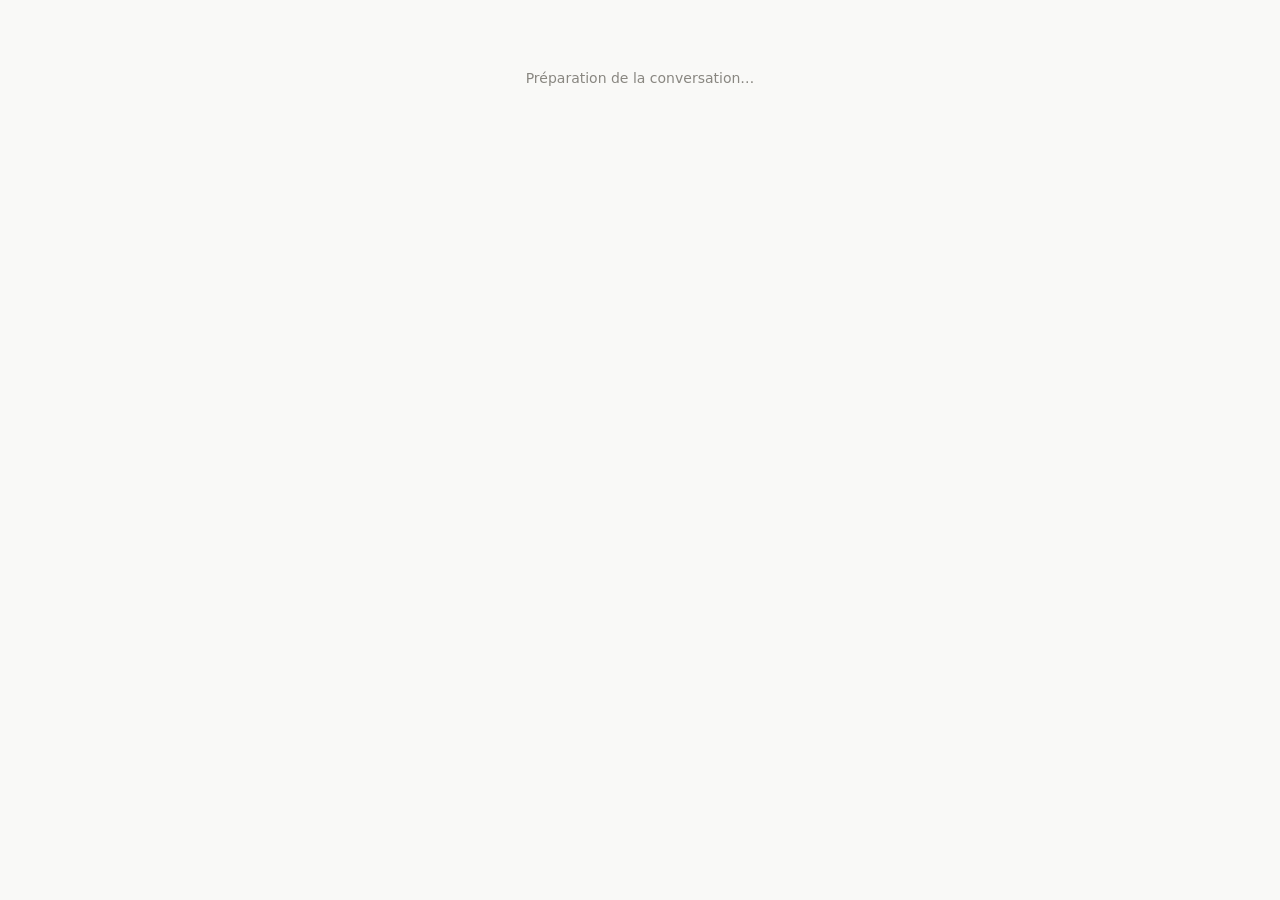
==== web/chat/chat.html @ 579cc91d "feat: publication automatique par GitHub Actions et mise à jour dans l'app Premier envoi du projet s" ====
<!DOCTYPE html>
<html lang="fr">
<head>
<meta charset="utf-8">
<meta name="viewport" content="width=device-width, initial-scale=1, viewport-fit=cover">
<title>Analyse — conversation</title>
<link rel="stylesheet" href="../report/report.css">
<link rel="stylesheet" href="chat.css">
<style>
  html, body { margin: 0; padding: 0; background: var(--page); }
  #ha-chat-root { padding: 16px 16px 32px; }
  #ha-chat-loading { padding: 40px 16px; text-align: center; color: var(--muted); font: 14px -apple-system, system-ui, sans-serif; }
</style>
</head>
<body>
<div id="ha-chat-root">
  <p id="ha-chat-loading">Préparation de la conversation…</p>
  <div id="ha-chat-messages" class="ha-chat" hidden></div>
</div>

<script src="../lib/report-model.js"></script>
<script src="../report/report-engine.js"></script>
<script src="../report/chart-catalog.js"></script>
<script src="../report/chart-spec.js"></script>
<script src="../lib/markdown.js"></script>
<script src="chat-view.js"></script>
<script>
/**
 * Coquille de la conversation pour la WebView Android.
 *
 * Même contrat que `report/report.html` pour le rapport : cette page ne calcule
 * rien, ne construit aucun prompt et n'accède à aucun réseau — `fetch(MODEL_URL)`
 * ci-dessous ne sort pas de la WebView, `AnalysisScreen.kt` l'intercepte et sert le
 * modèle depuis la mémoire du process, jamais depuis le réseau (voir
 * `shouldInterceptRequest`, qui refuse tout le reste).
 *
 * Kotlin pousse la conversation déjà écrite par `evaluateJavascript` (petite : le texte
 * des messages, borné). Le `ReportModel`, lui, ne voyage plus comme argument d'un
 * script — mesuré à plusieurs centaines de kilooctets sur tout l'historique, le
 * construire comme chaîne JavaScript doublerait ce poids en mémoire à chaque envoi (voir
 * `ChatJsBridge.kt`). Kotlin signale seulement qu'une nouvelle version est prête
 * (`setModelReady`), et cette page va la chercher elle-même par `fetch`.
 *
 * Le champ de saisie est natif côté Android : cette page n'en pose aucun. Elle
 * fonctionne entièrement pilotée depuis l'extérieur, par `setConversation`,
 * `setModelReady` et `setTheme`. Une conversation vide dessine sa propre amorce de
 * premier usage (voir `chat-view.js`) ; un clic sur une suggestion appelle
 * `AndroidChatHost.onSuggestion(text)` si l'objet existe, pour que l'écran natif
 * remplisse son propre champ de saisie.
 */
(function (global) {
  'use strict';

  var MODEL_URL = 'https://appassets.androidplatform.net/model/conversation.json';

  var loading = document.getElementById('ha-chat-loading');
  var root = document.getElementById('ha-chat-messages');

  /** Dernière conversation reçue, pour redessiner dès qu'un nouveau modèle arrive. */
  var currentConversation = [];
  /** Dernier modèle reçu, pour redessiner si la conversation est renvoyée seule. */
  var currentModel = null;

  function render() {
    loading.hidden = true;
    root.hidden = false;
    global.HA.chat.render(root, currentConversation, currentModel || {}, { onSuggestion: onSuggestion });
  }

  /**
   * Reçoit la conversation depuis Kotlin, et la dessine.
   *
   * @param {string|Array} json la conversation, `[{role, text, at}, …]`
   */
  function setConversation(json) {
    try {
      currentConversation = typeof json === 'string' ? JSON.parse(json) : json;
      render();
    } catch (error) {
      root.hidden = true;
      loading.hidden = false;
      loading.textContent = 'La conversation n\'a pas pu être lue.';
      if (global.console) global.console.error('[chat] conversation illisible', error);
    }
  }

  /**
   * Signal court envoyé par Kotlin : une nouvelle version du `ReportModel` de la
   * fenêtre affichée est disponible à [MODEL_URL]. Cette page va la chercher
   * elle-même — voir l'en-tête de fichier. Une conversation déjà affichée se
   * redessine dès que le modèle arrive, pour que ses graphiques par référence se
   * résolvent (voir `report/chart-catalog.js`) ; l'échec du fetch n'empêche pas la
   * conversation de s'afficher, ses graphiques par référence tombent alors sur la
   * note « non affiché » plutôt que de planter la page.
   *
   * @param {number} version défait-cache ; sans effet sur la lecture elle-même
   */
  function setModelReady(version) {
    fetch(MODEL_URL + '?v=' + version, { cache: 'no-store' })
      .then(function (response) {
        if (!response.ok) throw new Error('HTTP ' + response.status);
        return response.json();
      })
      .then(function (model) {
        currentModel = model;
        render();
      })
      .catch(function (error) {
        if (global.console) global.console.error('[chat] modèle illisible', error);
      });
  }

  /**
   * Force le thème clair ou sombre, comme `report/report.html`.
   *
   * @param {string} theme `dark`, `light`, ou toute autre valeur pour suivre le système
   */
  function setTheme(theme) {
    if (theme === 'dark' || theme === 'light') {
      document.documentElement.setAttribute('data-theme', theme);
    } else {
      document.documentElement.removeAttribute('data-theme');
    }
  }

  /**
   * Transmet un texte à l'hôte natif, qui appelle le LLM et revient par un
   * nouvel appel à `setConversation`. Cette page ne fait elle-même aucun appel
   * réseau — voir la règle de confidentialité de la WebView dans CLAUDE.md.
   *
   * @param {string} text le texte à envoyer
   */
  function onSend(text) {
    if (global.AndroidChatHost && global.AndroidChatHost.onSend) {
      global.AndroidChatHost.onSend(text);
    }
  }

  /**
   * Relaie le clic sur une suggestion de l'amorce de premier usage à l'hôte
   * natif, qui remplit son propre champ de saisie (le champ est natif côté
   * Android, cette page n'en a pas). Sans `AndroidChatHost.onSuggestion`, le
   * clic ne fait rien plutôt que de lever une erreur — voir `chat-view.js`.
   *
   * @param {string} text la question suggérée
   */
  function onSuggestion(text) {
    if (global.AndroidChatHost && global.AndroidChatHost.onSuggestion) {
      global.AndroidChatHost.onSuggestion(text);
    }
  }

  global.HA.host = {
    setConversation: setConversation, setModelReady: setModelReady, setTheme: setTheme,
    onSend: onSend, onSuggestion: onSuggestion,
  };

  // Prévient l'hôte Android que la page est prête à recevoir la conversation.
  // Sans ce signal, Kotlin pousserait le JSON avant que les scripts soient chargés.
  if (global.AndroidChatHost && global.AndroidChatHost.onReady) {
    global.AndroidChatHost.onReady();
  }
}(window));
</script>
</body>
</html>
---- web/report/report.css ----
/*
 * Feuille de style du rapport de santé.
 *
 * Ce fichier est partagé : la version web l'utilise directement, la version Android le
 * charge dans une WebView locale depuis `file:///android_asset/report/`. Toute
 * modification profite donc aux deux versions.
 *
 * Le rapport se lit sur un téléphone comme sur un écran large. La règle est simple :
 * une seule colonne en dessous de 720 px, deux colonnes au-dessus. Les graphiques sont
 * des SVG à `viewBox`, donc ils se redimensionnent sans perdre leurs proportions.
 *
 * Le rapport se lit aussi par onglet, un par domaine. La couleur du domaine (jetons
 * `--d-*` ci-dessous) descend jusqu'à l'onglet actif, au filet de titre de section et
 * aux intertitres de groupe, via l'attribut `data-domain` — voir « Domaines » plus bas.
 */

:root {
  color-scheme: light;
  --page: #f9f9f7;
  --surface: #fcfcfb;
  --ink: #0b0b0b;
  --ink-2: #52514e;
  --muted: #898781;
  --grid: #e1e0d9;
  --axis: #c3c2b7;
  --ring: rgba(11, 11, 11, .10);
  --accent: #4a3aa7;
  --accent-soft: rgba(74, 58, 167, .08);
  /* Texte lisible sur un aplat `--accent` (voir `.ha-step .ha-n`, le seul cas du
   * fichier). Même jeton, mêmes valeurs que `web/styles.css` : les deux feuilles
   * posent du texte sur le même violet et doivent y lire la même encre. */
  --accent-contrast: #ffffff;
  --s-blue: #2a78d6;
  --s-magenta: #e87ba4;
  --s-yellow: #eda100;
  --s-aqua: #1baf7a;
  --s-orange: #eb6834;
  --s-violet: #4a3aa7;
  --s-red: #e34948;
  --good: #0ca30c;
  --good-text: #006300;
  --warning: #fab219;
  --serious: #ec835a;
  --critical: #d03b3b;
  --band: rgba(42, 120, 214, .07);

  /* --- Couleurs de domaine (direction « éditorial coloré ») ---------------
   * Chaque domaine porte sa couleur, du filet de titre jusqu'aux courbes.
   * `-soft` sert de fond de bloc, `-line` de trait de graphique, `-ink` de texte
   * lisible sur le fond clair du domaine. La couleur ne porte JAMAIS seule une
   * information : un libellé la double toujours, pour le daltonisme et l'impression.
   */
  --d-sleep: #4a3aa7;
  --d-sleep-soft: rgba(74, 58, 167, .09);
  --d-sleep-ink: #3a2d85;
  --d-heart: #cf3446;
  --d-heart-soft: rgba(207, 52, 70, .09);
  --d-heart-ink: #a8202f;
  --d-activity: #0f8a68;
  --d-activity-soft: rgba(15, 138, 104, .10);
  --d-activity-ink: #0b6a50;
  --d-body: #b56a0f;
  --d-body-soft: rgba(181, 106, 15, .10);
  --d-body-ink: #8d520a;
  --d-vitality: #2a78d6;
  --d-vitality-soft: rgba(42, 120, 214, .09);
  --d-vitality-ink: #1f5da8;
}

@media (prefers-color-scheme: dark) {
  :root:not([data-theme="light"]) {
    color-scheme: dark;
    --page: #0d0d0d;
    --surface: #1a1a19;
    --ink: #ffffff;
    --ink-2: #c3c2b7;
    --muted: #898781;
    --grid: #2c2c2a;
    --axis: #383835;
    --ring: rgba(255, 255, 255, .10);
    --accent: #9085e9;
    --accent-soft: rgba(144, 133, 233, .12);
    --accent-contrast: #14130f;
    --s-blue: #3987e5;
    --s-magenta: #d55181;
    --s-yellow: #c98500;
    --s-aqua: #199e70;
    --s-orange: #d95926;
    --s-violet: #9085e9;
    --s-red: #e66767;
    --good-text: #0ca30c;
    --band: rgba(57, 135, 229, .10);

  --d-sleep: #9085e9;
  --d-sleep-soft: rgba(144, 133, 233, .15);
  --d-sleep-ink: #b3abf1;
  --d-heart: #f4707f;
  --d-heart-soft: rgba(244, 112, 127, .15);
  --d-heart-ink: #f9a0aa;
  --d-activity: #2fc79a;
  --d-activity-soft: rgba(47, 199, 154, .15);
  --d-activity-ink: #6fdcbb;
  --d-body: #eda13c;
  --d-body-soft: rgba(237, 161, 60, .15);
  --d-body-ink: #f3bf78;
  --d-vitality: #4f9bf0;
  --d-vitality-soft: rgba(79, 155, 240, .15);
  --d-vitality-ink: #8bbcf6;
  }
}

:root[data-theme="dark"] {
  color-scheme: dark;
  --page: #0d0d0d;
  --surface: #1a1a19;
  --ink: #ffffff;
  --ink-2: #c3c2b7;
  --muted: #898781;
  --grid: #2c2c2a;
  --axis: #383835;
  --ring: rgba(255, 255, 255, .10);
  --accent: #9085e9;
  --accent-soft: rgba(144, 133, 233, .12);
  --accent-contrast: #14130f;
  --s-blue: #3987e5;
  --s-magenta: #d55181;
  --s-yellow: #c98500;
  --s-aqua: #199e70;
  --s-orange: #d95926;
  --s-violet: #9085e9;
  --s-red: #e66767;
  --good-text: #0ca30c;
  --band: rgba(57, 135, 229, .10);

  --d-sleep: #9085e9;
  --d-sleep-soft: rgba(144, 133, 233, .15);
  --d-sleep-ink: #b3abf1;
  --d-heart: #f4707f;
  --d-heart-soft: rgba(244, 112, 127, .15);
  --d-heart-ink: #f9a0aa;
  --d-activity: #2fc79a;
  --d-activity-soft: rgba(47, 199, 154, .15);
  --d-activity-ink: #6fdcbb;
  --d-body: #eda13c;
  --d-body-soft: rgba(237, 161, 60, .15);
  --d-body-ink: #f3bf78;
  --d-vitality: #4f9bf0;
  --d-vitality-soft: rgba(79, 155, 240, .15);
  --d-vitality-ink: #8bbcf6;
}

.ha-report {
  background: var(--page);
  color: var(--ink);
  font: 15px/1.55 -apple-system, BlinkMacSystemFont, "Segoe UI", Roboto, sans-serif;
  padding: 20px 16px 64px;
  margin: 0 auto;
  max-width: 1040px;
  -webkit-text-size-adjust: 100%;
}

.ha-report * { box-sizing: border-box; }

/* ---------------------------------------------------------------- domaines */

/*
 * Un jeton de domaine posé en attribut — sur un onglet ou sur un panneau — et hérité
 * par ses enfants : le filet de titre de section et les intertitres de groupe n'ont
 * rien à savoir du domaine, ils lisent juste `--domaine*`. Synthèse et Tout ne posent
 * pas l'attribut : `var(--domaine-*, repli)` retombe alors sur l'accent neutre.
 */
[data-domain="sleep"]    { --domain: var(--d-sleep);    --domain-soft: var(--d-sleep-soft);    --domain-ink: var(--d-sleep-ink); }
[data-domain="heart"]    { --domain: var(--d-heart);    --domain-soft: var(--d-heart-soft);    --domain-ink: var(--d-heart-ink); }
[data-domain="activity"] { --domain: var(--d-activity); --domain-soft: var(--d-activity-soft); --domain-ink: var(--d-activity-ink); }
[data-domain="body"]     { --domain: var(--d-body);     --domain-soft: var(--d-body-soft);     --domain-ink: var(--d-body-ink); }
[data-domain="vitality"] { --domain: var(--d-vitality); --domain-soft: var(--d-vitality-soft); --domain-ink: var(--d-vitality-ink); }

/* ---------------------------------------------------------------- onglets */

/*
 * Piste d'onglets défilante à l'horizontale : sur un téléphone, sept onglets ne
 * tiennent pas sur une ligne. Un retour à la ligne casserait la barre et pousserait
 * tout le contenu vers le bas ; on préfère un glissement discret, comme le fait déjà
 * `.tabs` dans `web/styles.css` pour la navigation de la coquille.
 *
 * `overscroll-behavior-x: contain` empêche un défilement arrivé en butée de se
 * répercuter sur la page (et, dans la WebView Android, d'être confondu avec le geste
 * système de retour arrière au bord de l'écran). `.ha-report` porte déjà 16px de marge
 * horizontale, donc la piste ne touche jamais le bord physique de l'écran.
 */
.ha-tabbar-wrap {
  position: relative;
  margin-bottom: 22px;
}
.ha-tabbar {
  display: flex;
  gap: 4px;
  overflow-x: auto;
  overscroll-behavior-x: contain;
  touch-action: pan-x;
  -webkit-overflow-scrolling: touch;
  scrollbar-width: none;
  border-bottom: 1px solid var(--grid);
}
.ha-tabbar::-webkit-scrollbar { display: none; }

/* Dégradé de bord : indique que la piste continue au-delà de l'écran. Posé sur le
 * conteneur, pas sur la piste elle-même, pour ne jamais rogner l'anneau de focus d'un
 * onglet. `report-render.js` bascule ces classes selon la position de défilement —
 * jamais les deux dégradés en même temps aux extrémités réelles de la piste. */
.ha-tabbar-wrap::before,
.ha-tabbar-wrap::after {
  content: '';
  position: absolute;
  top: 0;
  bottom: 1px;
  width: 28px;
  pointer-events: none;
  opacity: 0;
  transition: opacity .15s;
}
.ha-tabbar-wrap::before { left: 0; background: linear-gradient(to right, var(--page), transparent); }
.ha-tabbar-wrap::after { right: 0; background: linear-gradient(to left, var(--page), transparent); }
.ha-tabbar-wrap.ha-tab-fade-l::before { opacity: 1; }
.ha-tabbar-wrap.ha-tab-fade-r::after { opacity: 1; }

.ha-tab {
  flex: 0 0 auto;
  appearance: none;
  border: none;
  border-bottom: 2px solid transparent;
  border-radius: 8px 8px 0 0;
  background: transparent;
  color: var(--ink-2);
  font: inherit;
  font-weight: 640;
  font-size: 13.5px;
  padding: 9px 13px;
  white-space: nowrap;
  cursor: pointer;
}
.ha-tab:hover { background: var(--surface); color: var(--ink); }
.ha-tab:focus-visible { outline: 2px solid var(--accent); outline-offset: -2px; }
.ha-tab[aria-selected="true"] {
  color: var(--domain-ink, var(--accent));
  background: var(--domain-soft, var(--accent-soft));
  border-bottom-color: var(--domain, var(--accent));
}

.ha-tabpanel { outline: none; }
.ha-tabpanel:focus-visible { outline: 2px solid var(--accent); outline-offset: 4px; border-radius: 10px; }

/* Un intertitre court devant un groupe de cartes de même cadence (jour, mois, profil). */
.ha-group-title {
  color: var(--domain-ink, var(--muted));
  font-size: 12px;
  font-weight: 700;
  letter-spacing: .05em;
  text-transform: uppercase;
  margin: 22px 0 10px;
  padding-bottom: 5px;
  border-bottom: 1px solid var(--ring);
}
.ha-group-title:first-child { margin-top: 0; }

/* ---------------------------------------------------------------- en-tete */

.ha-masthead { margin-bottom: 26px; }
.ha-eyebrow {
  color: var(--muted);
  font-size: 12.5px;
  letter-spacing: .06em;
  text-transform: uppercase;
  margin: 0 0 8px;
}
.ha-masthead h1 {
  font-size: clamp(24px, 5vw, 34px);
  line-height: 1.18;
  letter-spacing: -.02em;
  margin: 0 0 10px;
}
.ha-sub { color: var(--ink-2); margin: 0 0 14px; max-width: 62ch; }
.ha-meta-row {
  display: flex;
  flex-wrap: wrap;
  gap: 6px 18px;
  color: var(--muted);
  font-size: 13px;
  margin-bottom: 14px;
}
.ha-disclaimer {
  border-left: 3px solid var(--warning);
  padding: 8px 0 8px 12px;
  color: var(--ink-2);
  font-size: 13px;
  margin: 0;
}
.ha-verdict {
  background: var(--accent-soft);
  border-radius: 12px;
  padding: 16px 18px;
  margin: 0 0 24px;
}
.ha-verdict .ha-lead { font-weight: 650; color: var(--ink); }
.ha-verdict p { margin: 0; color: var(--ink-2); }

/* ---------------------------------------------------------------- tuiles */

.ha-tiles {
  display: grid;
  grid-template-columns: repeat(auto-fill, minmax(158px, 1fr));
  gap: 10px;
  margin-bottom: 30px;
}
.ha-tile {
  background: var(--surface);
  border: 1px solid var(--ring);
  border-radius: 12px;
  padding: 12px 13px;
  display: flex;
  flex-direction: column;
  gap: 3px;
}
.ha-tile .ha-k { color: var(--muted); font-size: 12px; }
.ha-tile .ha-v {
  font-size: 25px;
  font-weight: 640;
  letter-spacing: -.02em;
  font-variant-numeric: tabular-nums;
}
.ha-tile .ha-v small { font-size: 14px; font-weight: 500; color: var(--ink-2); }
.ha-tile .ha-s { color: var(--muted); font-size: 12px; }
.ha-pill {
  align-self: flex-start;
  margin-top: 5px;
  font-size: 11.5px;
  font-weight: 600;
  padding: 2px 8px;
  border-radius: 999px;
  border: 1px solid currentColor;
}
.ha-pill.good { color: var(--good-text); }
.ha-pill.warn { color: var(--warning); }
.ha-pill.serious { color: var(--serious); }
.ha-pill.critical { color: var(--critical); }
.ha-pill.neutral { color: var(--muted); }

/* ---------------------------------------------------------------- sections */

.ha-section { margin-bottom: 40px; scroll-margin-top: 12px; }
/* Le filet vertical porte la couleur du domaine ; le titre à côté la double en texte. */
.ha-sec-head {
  display: flex;
  align-items: baseline;
  gap: 11px;
  margin-bottom: 10px;
  padding-left: 11px;
  border-left: 3px solid var(--domain, var(--ring));
}
.ha-idx {
  color: var(--muted);
  font-size: 13px;
  font-weight: 660;
  font-variant-numeric: tabular-nums;
}
.ha-sec-head h2 {
  font-size: clamp(19px, 3.4vw, 23px);
  letter-spacing: -.015em;
  margin: 0;
}
.ha-sec-verdict { color: var(--ink-2); margin: 0 0 16px; max-width: 74ch; }

.ha-kpis {
  display: grid;
  grid-template-columns: repeat(auto-fill, minmax(132px, 1fr));
  gap: 10px;
  margin-bottom: 18px;
}
.ha-kpi {
  background: var(--surface);
  border: 1px solid var(--ring);
  border-radius: 10px;
  padding: 10px 12px;
}
.ha-kpi .ha-n {
  display: block;
  font-size: 19px;
  font-weight: 640;
  font-variant-numeric: tabular-nums;
}
.ha-kpi .ha-l { display: block; color: var(--muted); font-size: 12px; margin-top: 2px; }

.ha-grid2 { display: grid; grid-template-columns: 1fr; gap: 14px; }
@media (min-width: 720px) {
  .ha-grid2 { grid-template-columns: 1fr 1fr; }
  .ha-span2 { grid-column: 1 / -1; }
}

.ha-card {
  background: var(--surface);
  border: 1px solid var(--ring);
  border-radius: 12px;
  padding: 14px 15px 12px;
  min-width: 0;
}
.ha-card h3 { font-size: 15px; margin: 0 0 3px; letter-spacing: -.01em; }
.ha-note { color: var(--muted); font-size: 12.5px; margin: 0 0 10px; }

.ha-chart { width: 100%; }
.ha-chart svg { width: 100%; height: auto; display: block; overflow: visible; touch-action: pan-y; }

.ha-legend {
  display: flex;
  flex-wrap: wrap;
  gap: 5px 14px;
  font-size: 12px;
  color: var(--ink-2);
  margin: 0 0 8px;
}
.ha-legend span { display: inline-flex; align-items: center; gap: 5px; }
.ha-legend i { width: 10px; height: 10px; border-radius: 3px; display: inline-block; }

.ha-points { margin: 14px 0 0; padding-left: 20px; color: var(--ink-2); }
.ha-points li { margin-bottom: 7px; }

/* Un tableau large défile dans son propre conteneur : la carte, elle, ne bouge pas. */
.ha-table-wrap { overflow-x: auto; -webkit-overflow-scrolling: touch; }
.ha-mini { width: 100%; min-width: 300px; border-collapse: collapse; font-size: 13px; }
.ha-mini th, .ha-mini td {
  text-align: left;
  padding: 6px 10px 6px 0;
  border-bottom: 1px solid var(--grid);
  font-variant-numeric: tabular-nums;
  white-space: nowrap;
}
.ha-mini th { color: var(--muted); font-weight: 600; font-size: 12px; }
.ha-mini td:last-child { white-space: normal; }

.ha-empty {
  color: var(--muted);
  font-size: 13px;
  font-style: italic;
  padding: 18px 0;
  text-align: center;
}

/* ---------------------------------------------------------------- plan */

.ha-plan { display: flex; flex-direction: column; gap: 14px; }
.ha-step { display: flex; gap: 13px; align-items: flex-start; }
.ha-step .ha-n {
  flex: 0 0 auto;
  width: 26px;
  height: 26px;
  border-radius: 999px;
  background: var(--accent);
  color: var(--accent-contrast);
  display: grid;
  place-items: center;
  font-size: 13px;
  font-weight: 660;
}
.ha-step h4 { margin: 2px 0 4px; font-size: 15px; }
.ha-step p { margin: 0; color: var(--ink-2); }

.ha-footer {
  margin-top: 40px;
  padding-top: 16px;
  border-top: 1px solid var(--grid);
  color: var(--muted);
  font-size: 12.5px;
}

/* ---------------------------------------------------------------- infobulle */

.ha-tooltip {
  position: fixed;
  z-index: 40;
  pointer-events: none;
  opacity: 0;
  transition: opacity .12s;
  background: var(--ink);
  color: var(--page);
  border-radius: 8px;
  padding: 7px 10px;
  font-size: 12.5px;
  line-height: 1.4;
  max-width: 240px;
  box-shadow: 0 4px 16px rgba(0, 0, 0, .22);
}
.ha-tooltip b { font-weight: 640; }

@media print {
  .ha-report { max-width: none; padding: 0; }
  .ha-card { break-inside: avoid; }
  .ha-tooltip { display: none; }

  /*
   * Le papier n'a pas de clic : la barre d'onglets disparaît, et tous les panneaux
   * sortent, dans l'ordre de lecture (Synthèse, puis chaque domaine). Le panneau
   * « Tout » est le seul à rester caché — il répète exactement le contenu des autres
   * panneaux, et le montrer aussi doublerait le rapport imprimé.
   */
  .ha-tabbar-wrap { display: none; }
  .ha-tabpanel { display: block !important; }
  .ha-tabpanel[data-tab="tout"] { display: none !important; }
}
---- web/chat/chat.css ----
/*
 * Style de la conversation d'analyse.
 *
 * Fichier partagé : la version web le charge à côté de `styles.css`, la version
 * Android le charge dans la WebView locale de `chat.html`, à côté de `report.css`.
 * Cette feuille ne redéfinit aucune couleur : elle réutilise les variables de
 * `report/report.css` (`--page`, `--surface`, `--ink`, `--ring`, `--accent`…),
 * déjà chargé avant elle dans les deux coquilles — y compris le thème sombre et
 * le bouton de bascule de thème, que `styles.css` ne connaît pas.
 */

.ha-chat {
  display: flex;
  flex-direction: column;
  gap: 14px;
}

.ha-chat-msg { display: flex; }
.ha-chat-msg-user { justify-content: flex-end; }
.ha-chat-msg-assistant { justify-content: flex-start; }

.ha-chat-bubble {
  max-width: 88%;
  min-width: 0;
  border-radius: 14px;
  padding: 10px 14px;
  background: var(--surface);
  border: 1px solid var(--ring);
}

.ha-chat-msg-user .ha-chat-bubble {
  background: var(--accent-soft);
  border-color: transparent;
}

.ha-chat-text { white-space: pre-wrap; word-break: break-word; color: var(--ink); }
.ha-chat-text p { margin: 0.5em 0; }
.ha-chat-text p:first-child { margin-top: 0; }
.ha-chat-text p:last-child { margin-bottom: 0; }
.ha-chat-text ul, .ha-chat-text ol { margin: 0.5em 0; padding-left: 1.2em; }
.ha-chat-text h1, .ha-chat-text h2, .ha-chat-text h3, .ha-chat-text h4 { margin: 0.6em 0 0.3em; }

/* La carte de graphique réutilise `.ha-card` / `.ha-chart` / `.ha-note` de
   `report.css`, avec un peu moins de respiration : elle vit dans une bulle
   déjà marginée, pas dans la grille du rapport. */
.ha-chat-chart-card { margin-top: 10px; padding: 12px 13px 10px; max-width: 100%; }
.ha-chat-chart-card h3 { font-size: 14px; }

@media (min-width: 720px) {
  .ha-chat-bubble { max-width: 72%; }
}

/* Amorce de premier usage (`renderIntro` dans chat-view.js), montrée à la place des
   messages tant qu'aucun n'a été échangé. `.ha-chat` porte déjà `display:flex;
   flex-direction:column`, ce modificateur ne fait que centrer verticalement le peu de
   contenu — l'appelant (web ou Android) borne la hauteur de `host` à sa façon. */
.ha-chat.ha-chat-empty { justify-content: center; gap: 14px; }

.ha-chat-intro-text { margin: 0; color: var(--ink-2); max-width: 46rem; }

.ha-chat-suggestions { display: flex; flex-direction: column; gap: 8px; max-width: 46rem; }

.ha-chat-suggestion {
  text-align: left;
  padding: 10px 14px;
  border-radius: 10px;
  border: 1px solid var(--ring);
  background: var(--surface);
  color: var(--ink);
  font: inherit;
  font-size: 14px;
  cursor: pointer;
}

.ha-chat-suggestion:hover { border-color: var(--accent); }

/* Ce fichier est aussi chargé seul par `chat.html` (WebView Android), sans
   `styles.css` : le focus clavier de la suggestion doit donc se suffire à
   lui-même plutôt que de dépendre d'une règle globale posée côté web. */
.ha-chat-suggestion:focus-visible {
  outline: 2px solid var(--accent);
  outline-offset: 2px;
}
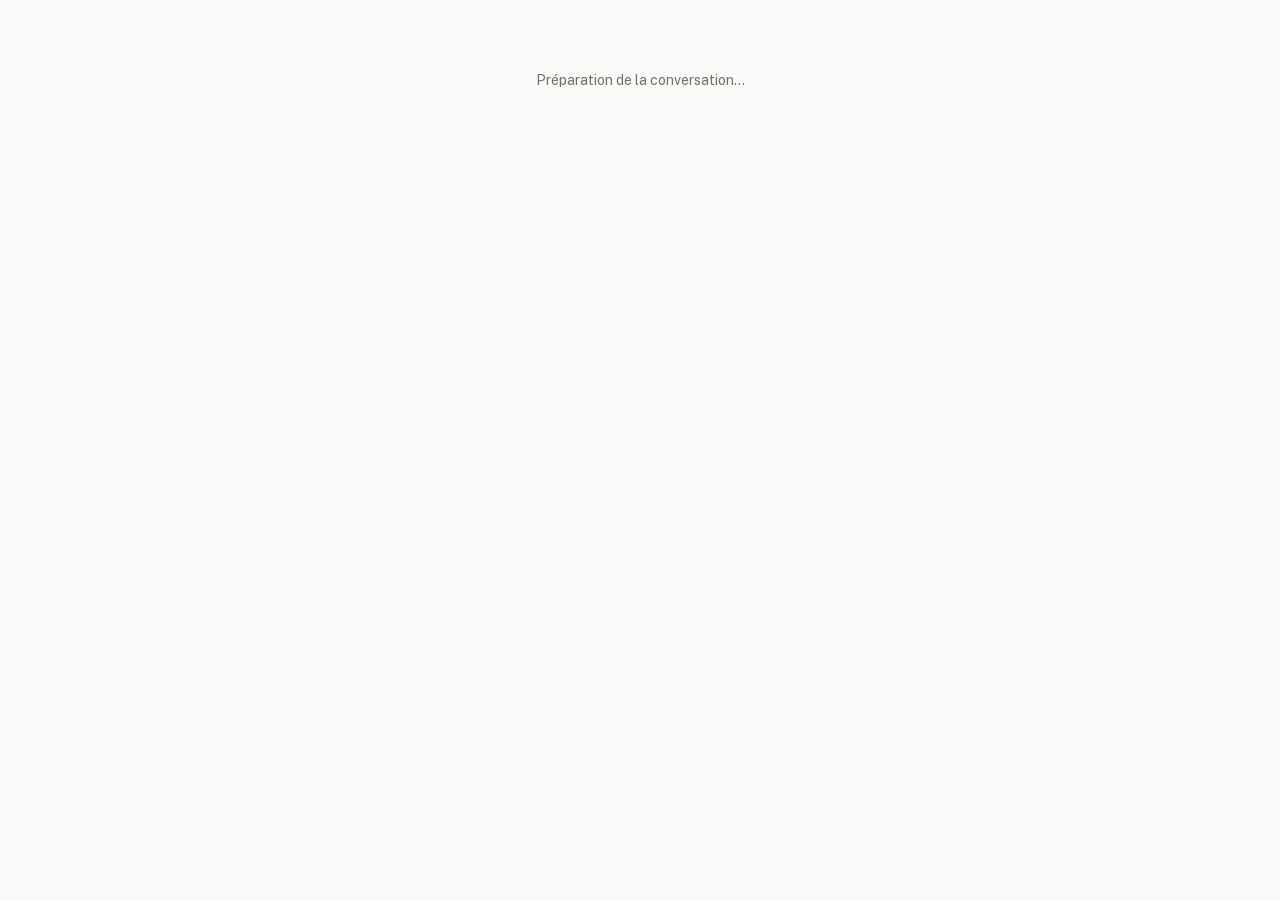
==== commit 63c964da: "feat: une seule palette et une vraie typographie pour les deux versions Phase 1 des specs de refonte" ====
--- a/web/chat/chat.html
+++ b/web/chat/chat.html
@@ -8,8 +8,12 @@
 <link rel="stylesheet" href="chat.css">
 <style>
   html, body { margin: 0; padding: 0; background: var(--page); }
+  /* Les familles viennent de `report.css`, chargé juste au-dessus. Sans cette règle,
+     le texte posé hors de `.ha-report` — la conversation, l'amorce de premier usage —
+     retombe sur la police par défaut du moteur de rendu. */
+  body { font: 400 16px/1.55 var(--sans); font-variant-numeric: tabular-nums; color: var(--ink); }
   #ha-chat-root { padding: 16px 16px 32px; }
-  #ha-chat-loading { padding: 40px 16px; text-align: center; color: var(--muted); font: 14px -apple-system, system-ui, sans-serif; }
+  #ha-chat-loading { padding: 40px 16px; text-align: center; color: var(--muted); font-size: 14px; }
 </style>
 </head>
 <body>
--- a/web/report/report.css
+++ b/web/report/report.css
@@ -14,13 +14,83 @@
  * aux intertitres de groupe, via l'attribut `data-domain` — voir « Domaines » plus bas.
  */
 
+/*
+ * Les polices sont embarquées, jamais chargées depuis un service distant, et ce n'est
+ * pas un choix de confort : la WebView Android n'a aucun accès réseau, et le rapport
+ * exporté doit s'ouvrir sur n'importe quelle machine sans connexion. Un `@import` vers
+ * Google Fonts retomberait en silence sur la police système dans les deux cas.
+ *
+ * Ce sont des instances statiques, pas les fontes variables d'origine : deux graisses de
+ * chaque famille pèsent 74 Ko en woff2, contre 162 Ko pour les deux fontes variables.
+ * L'axe optique de Source Serif 4 est figé à 20, ce qui couvre la plage de corps
+ * réellement utilisée ici (15 à 34 px).
+ *
+ * Le sous-ensemble est le jeu « latin » de Google Fonts. Un signe hors de ce jeu — une
+ * flèche ou un « supérieur ou égal » que le modèle écrirait dans son bilan — bascule sur
+ * la pile de repli, ce qui est le comportement voulu : un glyphe dépareillé vaut mieux
+ * qu'un rectangle vide.
+ *
+ * Les fichiers vivent dans `web/report/fonts/`, donc la tâche Gradle `Sync` les copie
+ * déjà vers les assets de l'app : il n'y a rien à ajouter au build.
+ * L'export autonome, lui, ne peut pas suivre un chemin relatif : il n'y a plus de dossier
+ * à côté du fichier. Les deux bornes ci-dessous délimitent la zone que les exportateurs
+ * remplacent par une police en `data:` — voir `ReportExportTemplate.inlineExportFonts`
+ * côté Kotlin et `inlineExportFonts` dans `lib/report-export.js`. Ne les enlevez pas :
+ * les deux exportateurs échouent bruyamment si elles manquent, ce qui vaut mieux qu'un
+ * export publié sans ses polices.
+ */
+/* ha-font-faces:start */
+@font-face {
+  font-family: "Source Serif 4";
+  src: url("fonts/source-serif-4-400.woff2") format("woff2");
+  font-weight: 400;
+  font-style: normal;
+  font-display: swap;
+}
+@font-face {
+  font-family: "Source Serif 4";
+  src: url("fonts/source-serif-4-600.woff2") format("woff2");
+  font-weight: 600;
+  font-style: normal;
+  font-display: swap;
+}
+@font-face {
+  font-family: "Public Sans";
+  src: url("fonts/public-sans-400.woff2") format("woff2");
+  font-weight: 400;
+  font-style: normal;
+  font-display: swap;
+}
+@font-face {
+  font-family: "Public Sans";
+  src: url("fonts/public-sans-600.woff2") format("woff2");
+  font-weight: 600;
+  font-style: normal;
+  font-display: swap;
+}
+/* ha-font-faces:end */
+
 :root {
   color-scheme: light;
+
+  /*
+   * Deux familles, deux rôles, jamais mélangés : la serif porte les titres et le grain
+   * « document », la sans porte le texte courant, les libellés et surtout les chiffres.
+   * Public Sans a de vrais chiffres tabulaires, ce qui est la raison de son choix : dans
+   * ce rapport, des nombres s'alignent en colonne à chaque écran.
+   *
+   * Les deux familles n'existent qu'en 400 et 600. N'écrivez pas `font-weight: 500` ni
+   * `640` : le navigateur synthétiserait une graisse intermédiaire en épaississant les
+   * contours, et le résultat est visiblement plus sale que la vraie graisse.
+   */
+  --serif: "Source Serif 4", Georgia, "Times New Roman", serif;
+  --sans: "Public Sans", -apple-system, BlinkMacSystemFont, "Segoe UI", Roboto, sans-serif;
+
   --page: #f9f9f7;
   --surface: #fcfcfb;
   --ink: #0b0b0b;
   --ink-2: #52514e;
-  --muted: #898781;
+  --muted: #726f68;
   --grid: #e1e0d9;
   --axis: #c3c2b7;
   --ring: rgba(11, 11, 11, .10);
@@ -39,8 +109,8 @@
   --s-red: #e34948;
   --good: #0ca30c;
   --good-text: #006300;
-  --warning: #fab219;
-  --serious: #ec835a;
+  --warning: #8f6200;
+  --serious: #b04a14;
   --critical: #d03b3b;
   --band: rgba(42, 120, 214, .07);
 
@@ -74,7 +144,7 @@
     --surface: #1a1a19;
     --ink: #ffffff;
     --ink-2: #c3c2b7;
-    --muted: #898781;
+    --muted: #94928b;
     --grid: #2c2c2a;
     --axis: #383835;
     --ring: rgba(255, 255, 255, .10);
@@ -89,6 +159,13 @@
     --s-violet: #9085e9;
     --s-red: #e66767;
     --good-text: #0ca30c;
+    /* Les trois jetons ci-dessous servent de COULEUR DE TEXTE (`.ha-pill`,
+     * `.report-inline-status`). Ils n'étaient pas redéfinis ici et héritaient donc des
+     * valeurs claires, calculées pour du texte sur papier : `--critical` tombait à
+     * 3,62:1 sur `--surface`, sous le seuil de 4,5:1. Mesuré, pas supposé. */
+    --warning: #e0a52b;
+    --serious: #f0a07a;
+    --critical: #e66767;
     --band: rgba(57, 135, 229, .10);
 
   --d-sleep: #9085e9;
@@ -115,7 +192,7 @@
   --surface: #1a1a19;
   --ink: #ffffff;
   --ink-2: #c3c2b7;
-  --muted: #898781;
+  --muted: #94928b;
   --grid: #2c2c2a;
   --axis: #383835;
   --ring: rgba(255, 255, 255, .10);
@@ -130,6 +207,13 @@
   --s-violet: #9085e9;
   --s-red: #e66767;
   --good-text: #0ca30c;
+  /* Les trois jetons ci-dessous servent de COULEUR DE TEXTE (`.ha-pill`,
+   * `.report-inline-status`). Ils n'étaient pas redéfinis ici et héritaient donc des
+   * valeurs claires, calculées pour du texte sur papier : `--critical` tombait à
+   * 3,62:1 sur `--surface`, sous le seuil de 4,5:1. Mesuré, pas supposé. */
+  --warning: #e0a52b;
+  --serious: #f0a07a;
+  --critical: #e66767;
   --band: rgba(57, 135, 229, .10);
 
   --d-sleep: #9085e9;
@@ -152,11 +236,32 @@
 .ha-report {
   background: var(--page);
   color: var(--ink);
-  font: 15px/1.55 -apple-system, BlinkMacSystemFont, "Segoe UI", Roboto, sans-serif;
+  font: 400 16px/1.55 var(--sans);
+  /*
+   * Chiffres tabulaires sur tout le rapport, texte courant compris. C'est un document de
+   * mesures : des nombres s'alignent en colonne dans les tuiles, les indicateurs et les
+   * tableaux, et une largeur de chiffre variable les décale d'une ligne à l'autre. Le
+   * texte rédigé y perd un cheveu de confort de lecture ; l'alignement des colonnes vaut
+   * largement cet échange.
+   */
+  font-variant-numeric: tabular-nums;
   padding: 20px 16px 64px;
   margin: 0 auto;
   max-width: 1040px;
   -webkit-text-size-adjust: 100%;
+}
+
+/*
+ * La serif ne sert qu'aux titres. Elle est déclarée ici, en un seul endroit, plutôt que
+ * répétée sur chaque règle de titre : un titre ajouté plus tard hérite alors du bon
+ * rendu sans qu'on ait à y penser.
+ */
+.ha-masthead h1,
+.ha-sec-head h2,
+.ha-card h3,
+.ha-step h4 {
+  font-family: var(--serif);
+  font-weight: 600;
 }
 
 .ha-report * { box-sizing: border-box; }
@@ -233,7 +338,7 @@
   background: transparent;
   color: var(--ink-2);
   font: inherit;
-  font-weight: 640;
+  font-weight: 600;
   font-size: 13.5px;
   padding: 9px 13px;
   white-space: nowrap;
@@ -254,8 +359,8 @@
 .ha-group-title {
   color: var(--domain-ink, var(--muted));
   font-size: 12px;
-  font-weight: 700;
-  letter-spacing: .05em;
+  font-weight: 600;
+  letter-spacing: .08em;
   text-transform: uppercase;
   margin: 22px 0 10px;
   padding-bottom: 5px;
@@ -269,12 +374,12 @@
 .ha-eyebrow {
   color: var(--muted);
   font-size: 12.5px;
-  letter-spacing: .06em;
+  letter-spacing: .08em;
   text-transform: uppercase;
   margin: 0 0 8px;
 }
 .ha-masthead h1 {
-  font-size: clamp(24px, 5vw, 34px);
+  font-size: clamp(26px, 5vw, 34px);
   line-height: 1.18;
   letter-spacing: -.02em;
   margin: 0 0 10px;
@@ -301,7 +406,7 @@
   padding: 16px 18px;
   margin: 0 0 24px;
 }
-.ha-verdict .ha-lead { font-weight: 650; color: var(--ink); }
+.ha-verdict .ha-lead { font-weight: 600; color: var(--ink); }
 .ha-verdict p { margin: 0; color: var(--ink-2); }
 
 /* ---------------------------------------------------------------- tuiles */
@@ -323,12 +428,12 @@
 }
 .ha-tile .ha-k { color: var(--muted); font-size: 12px; }
 .ha-tile .ha-v {
-  font-size: 25px;
-  font-weight: 640;
+  font-size: 26px;
+  font-weight: 600;
   letter-spacing: -.02em;
   font-variant-numeric: tabular-nums;
 }
-.ha-tile .ha-v small { font-size: 14px; font-weight: 500; color: var(--ink-2); }
+.ha-tile .ha-v small { font-size: 14px; font-weight: 400; color: var(--ink-2); }
 .ha-tile .ha-s { color: var(--muted); font-size: 12px; }
 .ha-pill {
   align-self: flex-start;
@@ -360,11 +465,11 @@
 .ha-idx {
   color: var(--muted);
   font-size: 13px;
-  font-weight: 660;
+  font-weight: 600;
   font-variant-numeric: tabular-nums;
 }
 .ha-sec-head h2 {
-  font-size: clamp(19px, 3.4vw, 23px);
+  font-size: clamp(20px, 3.4vw, 24px);
   letter-spacing: -.015em;
   margin: 0;
 }
@@ -385,7 +490,7 @@
 .ha-kpi .ha-n {
   display: block;
   font-size: 19px;
-  font-weight: 640;
+  font-weight: 600;
   font-variant-numeric: tabular-nums;
 }
 .ha-kpi .ha-l { display: block; color: var(--muted); font-size: 12px; margin-top: 2px; }
@@ -403,7 +508,7 @@
   padding: 14px 15px 12px;
   min-width: 0;
 }
-.ha-card h3 { font-size: 15px; margin: 0 0 3px; letter-spacing: -.01em; }
+.ha-card h3 { font-size: 16px; margin: 0 0 3px; letter-spacing: -.01em; }
 .ha-note { color: var(--muted); font-size: 12.5px; margin: 0 0 10px; }
 
 .ha-chart { width: 100%; }
@@ -458,9 +563,9 @@
   display: grid;
   place-items: center;
   font-size: 13px;
-  font-weight: 660;
-}
-.ha-step h4 { margin: 2px 0 4px; font-size: 15px; }
+  font-weight: 600;
+}
+.ha-step h4 { margin: 2px 0 4px; font-size: 16px; }
 .ha-step p { margin: 0; color: var(--ink-2); }
 
 .ha-footer {
@@ -488,7 +593,7 @@
   max-width: 240px;
   box-shadow: 0 4px 16px rgba(0, 0, 0, .22);
 }
-.ha-tooltip b { font-weight: 640; }
+.ha-tooltip b { font-weight: 600; }
 
 @media print {
   .ha-report { max-width: none; padding: 0; }
